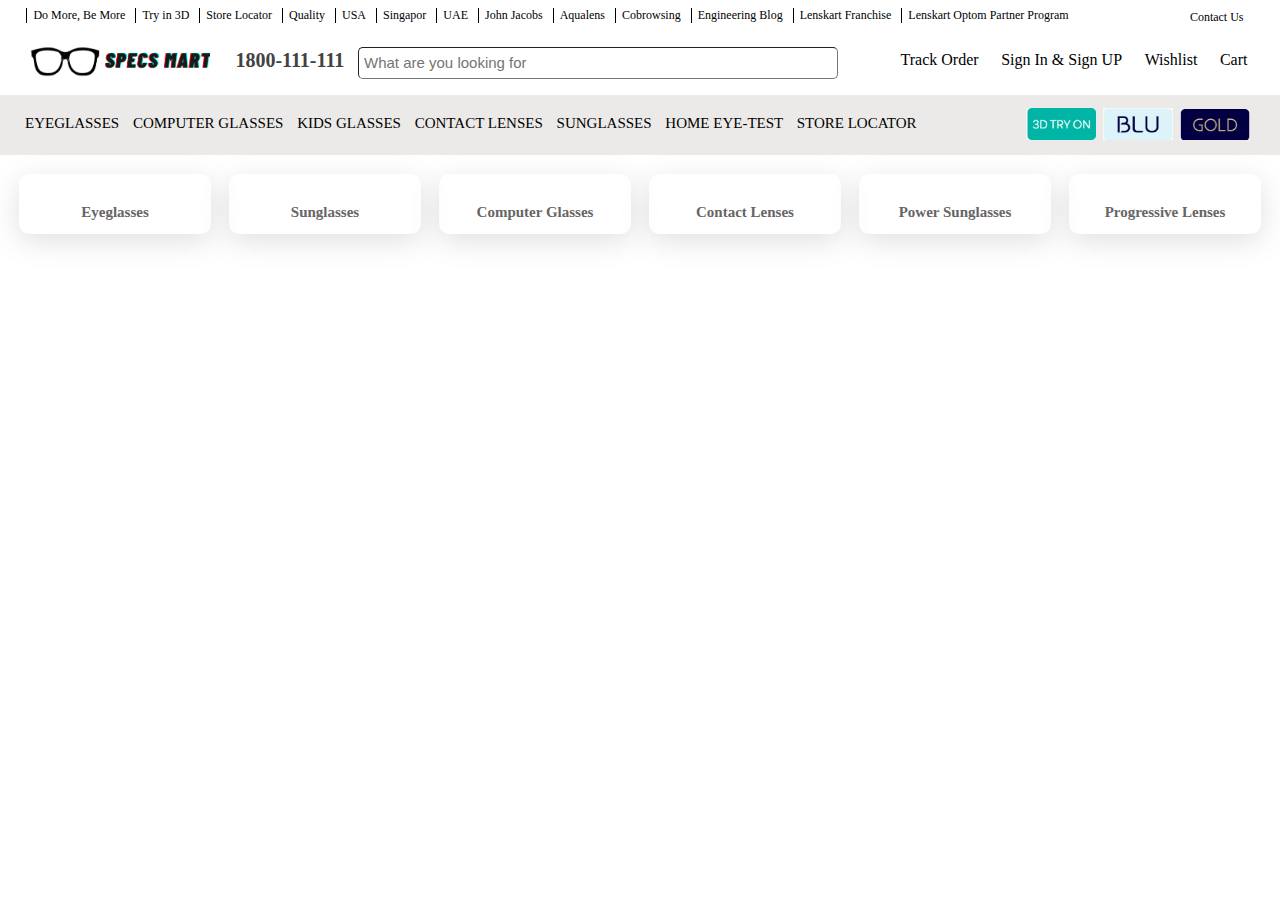
==== index.html @ 5bd2eb88 "day-2 issues" ====
<!DOCTYPE html>
<html lang="en">
<head>
    <meta charset="UTF-8">
    <meta http-equiv="X-UA-Compatible" content="IE=edge">
    <meta name="viewport" content="width=device-width, initial-scale=1.0">
    <title>Specs Mart.com® - Sunglasses, Contact Lens, Eyeglasses, Frames, Buy 1 Get 1 Offer for Gold Members</title>
    <link rel="stylesheet" href="index.css">
</head>
<body>
    <header class="top">
   <div class="more">
    <a href="#">Do More, Be More</a>
    <a href="#"> Try in 3D</a>
    <a href="#"> Store Locator</a>
    <a href="#"> Quality</a>
    <a href="#"> USA</a>
    <a href="#"> Singapor</a>
    <a href="#"> UAE</a>
    <a href="#"> John Jacobs</a>
    <a href="#"> Aqualens</a>
    <a href="#"> Cobrowsing</a>
    <a href="#"> Engineering Blog</a>
    <a href="#"> Lenskart Franchise</a>
    <a href="#"> Lenskart Optom Partner Program</a>
   </div>
    <a href="#">Contact Us</a>
    </header>
    <header id="header">
                             <!-- logo  containe -->
        <div class="logo">
            <img src="./img/Specs mart.png" alt="">
        </div>
                         
                             <!-- Search bar -->
        <h1 class="num">1800-111-111</h1>
        <div id="search">
            <form action="">
            <input type="text" placeholder="What are you looking for" class="input">
        </form>
            <div class="searchRecent">
                <h1>Trending Search</h1>
                <p href="#">Ray ban</p>
                <p href="#">Eyeglasses</p>
                <p href="#">Sunglasses</p>
                <p href="#">Contact Lenses</p>
                <p href="#">Acuvue</p>
                <p href="#">Eyewear Accessories</p>
                <p href="#">Oakley</p>
                <p href="#">Mens Sunglasses</p>
                <p href="#">Women Sunglasses</p>
                <p href="#">Aviator</p>
                <p href="#">Purevision</p>
                <p href="#">Sunpocket - Folding Sunglasses</p>
                <p href="#">Eye Checkup</p>
               
            </div>
        </div>
                             <!-- Login&Cart Pages -->
        <div class="signpage">
            <a href="#">Track Order</a>
            <a href="#">Sign In & Sign UP</a>
            <a href="#">Wishlist</a>
            <a href="#">Cart</a>
        </div>
    </header>
                            <!-- Navigation Part -->
    <header id="navbar">
     <div id="navpages">
      
       <a href="#">
        EYEGLASSES
         <div class="subMenu">
        <div class="mainMenu">
           <img src=" https://images.pexels.com/photos/220453/pexels-photo-220453.jpeg?auto=compress&cs=tinysrgb&w=600" alt="">
            <h5>Men</h5>
            <p>></p>
        </div>
        <div class="mainMenu">
           <img src=" https://encrypted-tbn0.gstatic.com/images?q=tbn:ANd9GcQmZZvH6lWQQznSycRwJuSWihaRkkVaL_GumB-yYh9n&s" alt="">
            <h5>Women</h5>
            <p>></p>
        </div>
        <div class="mainMenu">
            <img src="https://encrypted-tbn0.gstatic.com/images?q=tbn:ANd9GcTS_-3ZH2BfGciLtM6yblr13opybXWM4yCvXs1WZj8NFw&s" alt="">
            <h5>Kids</h5>
            <p>></p>
        </div>
        <div></div>
        <div></div>
         </div>
       </a>
   
       <a href="#">COMPUTER GLASSES</a>
    
       <a href="#">KIDS GLASSES</a>
    
       <a href="#">CONTACT LENSES</a>
    
       <a href="#">SUNGLASSES</a>
    
       <a href="#">HOME EYE-TEST</a>
    
       <a href="#">STORE LOCATOR</a>
    </div>
     <div id="navicons">
       <img src="./img/Screenshot (60).png" alt="">
       <img src="./img/Screenshot (61).png" alt="">
       <img src="./img/Screenshot (62).png" alt="">
     </div>
    </header>

    <div class="lensimg">
        <div class="subLens">
            <img src="https://static1.lenskart.com/media/desktop/img/Apr22/a2.png" alt="">
            <h2>Eyeglasses</h2>
        </div>
        <div class="subLens">
            <img src="https://static1.lenskart.com/media/desktop/img/Apr22/b2.png" alt="">
            <h2>Sunglasses</h2>
        </div>
        <div class="subLens">
            <img src="https://static1.lenskart.com/media/desktop/img/Apr22/d2.png" alt="">
            <h2>Computer Glasses</h2>
        </div>
        <div class="subLens">
            <img src="https://static1.lenskart.com/media/desktop/img/Apr22/d.png" alt="">
            <h2>Contact Lenses</h2>
        </div>
        <div class="subLens">
            <img src="https://static1.lenskart.com/media/desktop/img/Apr22/e2.png" alt="">
            <h2>Power Sunglasses</h2>
        </div>
        <div class="subLens">
            <img src="https://static1.lenskart.com/media/desktop/img/June22/prog11.jpg" alt="">
            <h2>Progressive Lenses</h2>
        </div>
    </div>
</body>
</html>
---- index.css ----
*{
    box-sizing: border-box;
}
body{
    margin: 0;
    padding: 0;
    width: 100%;
}
.top{
    width: 100%;
    display: flex;
    height: 25px;
    font-size: 14px;
    text-align: right;
    justify-content: space-evenly;
}
.top > .more{
    width: 90%;
    display: flex;
    padding-left: 5px;
   /* justify-content: space-evenly; */
   align-items: center;
}
.top > .more > a{
    color: black;
    text-decoration: none;
    align-items: center;
    /* margin-right: 10px; */
    margin: 5px;
    border-left: 1px solid black;
    padding-left: 6px;
   margin-top: 10px;
    font-size: 12px;
}
.top > .more > a:hover{
    text-decoration: underline black solid 1px;
}
.top > a{
    color: black;
    text-decoration: none;
    align-items: center;
    /* margin-right: 10px; */
    margin: 5px;
    font-size: 12px;
    margin-right: 20px;
    margin-top: 10px;
}
.top > a:hover{
    text-decoration: underline black solid 1px;
}
#header{
 height: 70px;
 /* background-color: red; */
 /* border: red solid 2px; */
 display: flex;
 align-items: center;
 padding: 0px 10px;
}  
                               /*  <!-- logo  containe --> */
.logo{
    width: 23%;
}
.logo > img{
    width: 80%;
    margin: 10px 0px 0px 20px;
}
                                    /* <!-- Search bar --> */
#search{
    width: 50%;
    display: flex;
    position: relative;
    margin-left: 5px;
}
 .num{
width: 12%;
font-size: 20px;
color: rgb(67, 66, 65);
    /* margin: 0px 0px 10px 10px; */

}
form{
    width: 100%;
}
.input{
    width: 98%;
    height: 32px;
    margin: 5px 0px 0px 0px;
    border-radius: 5px;
   border-width: 1px;
   font-size: 15px;
   padding: 5px;
}
.searchRecent{
    position: absolute;
    left: 0px;
    bottom: 0;
    top: 36px;
    background-color: white;
    height: 500px;
    width: 98%;
    display: none;
    padding: 0px 0px 10px 15px;
    border: black solid 1px;
    border-top: white solid 1px;
    /* box-shadow: rgba(100, 100, 111, 0.2) 0px 7px 29px 0px; */
}
#search:focus-within .searchRecent{
    display: block;
}
.searchRecent > p{
    line-height: 13px;
    font-size: 18px;
    color:#24155f;
    margin-left: 10px;
    font-weight: lighter;
}
.searchRecent > h1{
    /* line-height: 14px; */
    color: #0e123c;
    font-weight: lighter;
}
                                   /* <!-- Login&Cart Pages --> */
.signpage{
    width: 40%;
    display: flex;
    justify-content: space-evenly; 
    margin-left: 30px;
}
.signpage > a{
    text-decoration: none;
    color: black;
}


                                 /* <!-- Navigation Part --> */
#navbar{
    height: 60px;
    background-color: rgb(236, 234, 232);
    width: 100%;
    display: flex;
    justify-content: space-between;
}
#navpages{
    height: 60px;
   /* align-items: center; */
  padding-top: 20px;
  color: black;
  font-size: 15px;
  margin-left: 15px;
 
}
#navpages > a{
    text-decoration: none;
    margin-left: 10px;
    color: black;
    height: 100%;
    position: relative;
}
#navpages > a:hover{
    height: 100%;
    border-bottom: 3px black solid;
    padding-bottom: 20px;
}
#navicons{
    margin-right: 30px;
}
#navicons > img{
    width: 70px;
    padding-top: 13px;
    margin-left: 3px;
}  

                     /*------------------------ Submenu Modules -------------------------*/

.subMenu{
position: absolute;
width: 1200px;
height: 400px;
background-color: red;
padding-top: 20px;
margin: 25px 0px 0px 10px;
display: none;
/* display: flex; */
}
#navpages > a:hover .subMenu{
    display: block;
}
.mainMenu{
    width: 220px;
    height: 70px;
    background-color: blue;
    display: flex;
    /* justify-content: space-between; */
    margin: 40px 0px 0px 20px;
    padding: 0px 10px 10px 5px;
    text-align: center;
}
.mainMenu > h5{
font-size: 15px;
margin: 30px 0px 0px 10px;
}
.mainMenu > img{
    width: 45px;
    /* height: 20px; */
    border-radius: 40px;
    margin-top: 15px;
    /* margin-left: px; */
}
.mainMenu > p{
    margin: 30px 0px 0px 90px;
    font-weight: bold;
}
















       /*------------------------------ Home Pages Images ---------------------------------------*/

.lensimg{
    width: 100%;
    display: flex;
    margin: 10px 10px 0px 10px;
}
.subLens{
    width: 15%;
    margin: 9px;
    box-shadow: rgba(100, 100, 111, 0.2) 0px 7px 29px 0px;
    border-radius: 10px;
}
.subLens > img{
    width: 90%;
    margin: 10px 0px 0px 10px;
}
.subLens > h2{
    font-size: 15px;
    color: rgb(103, 101, 101);
    text-align: center;
}
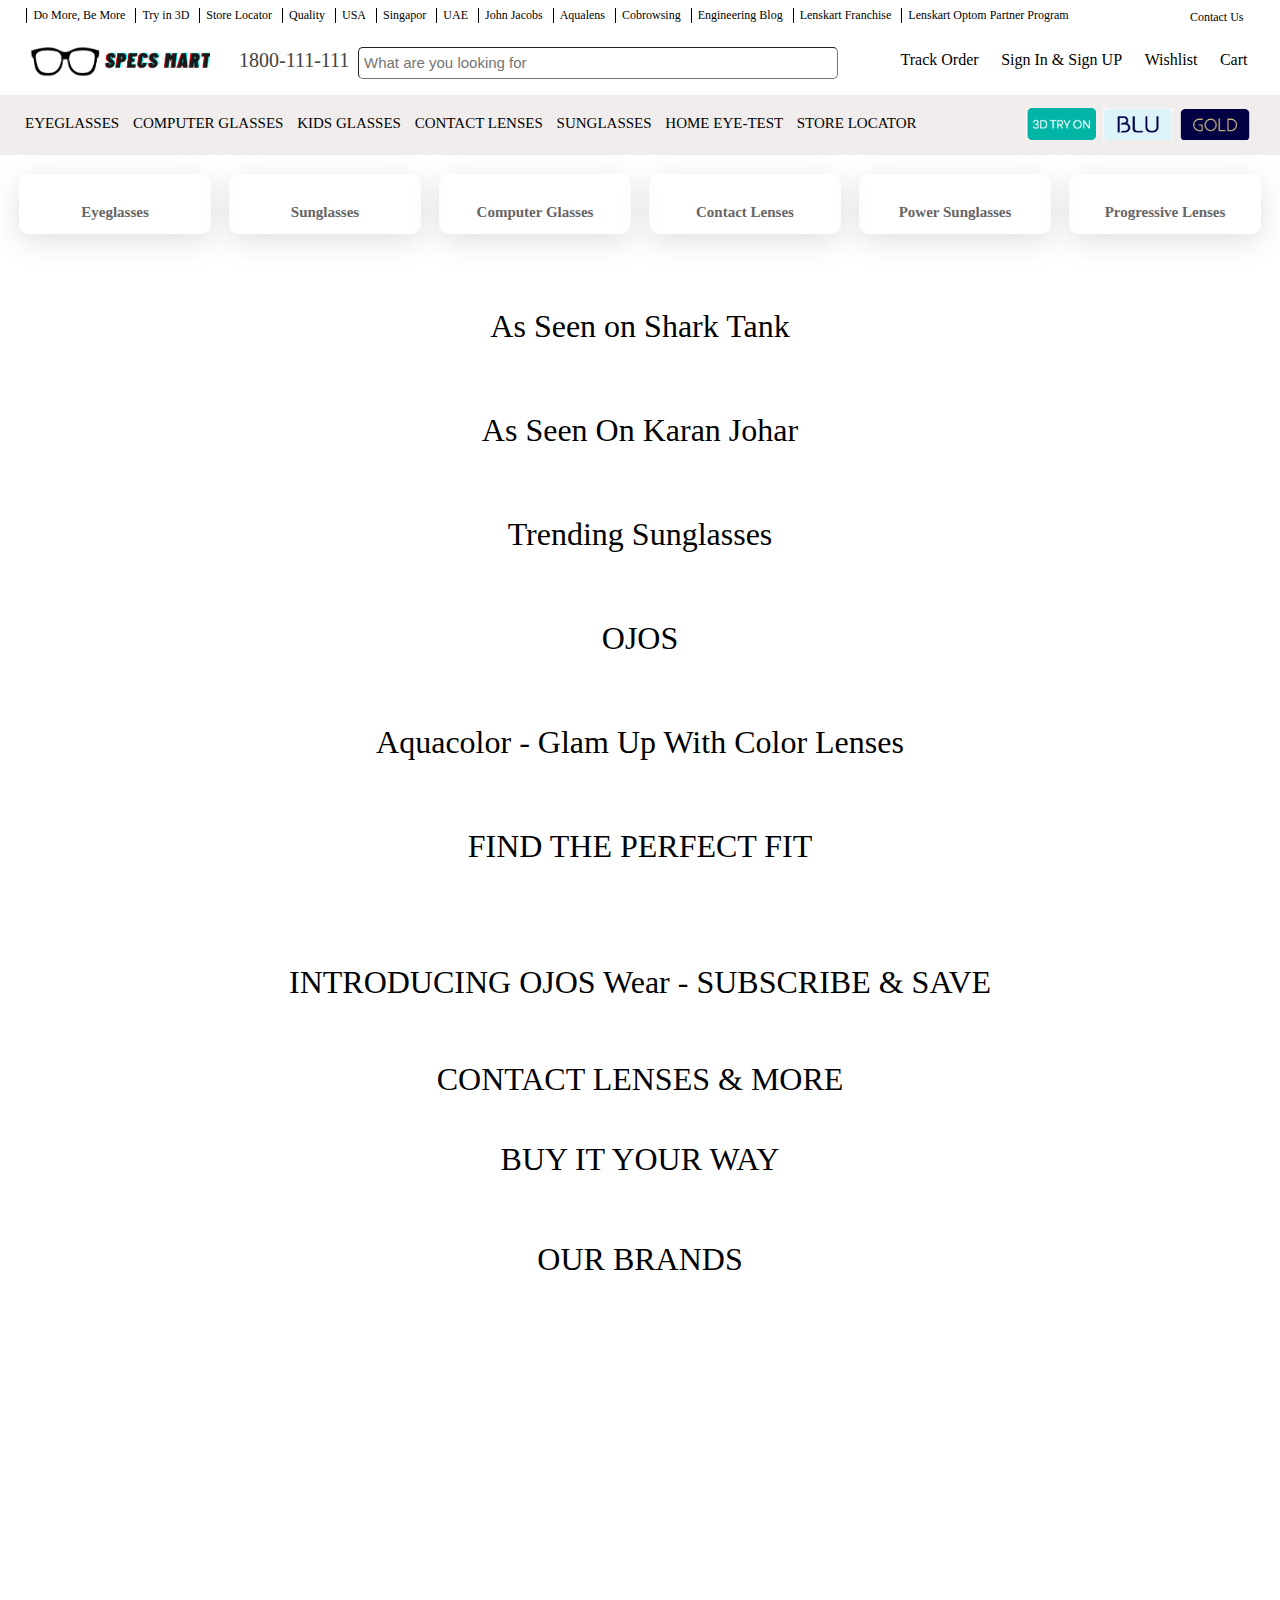
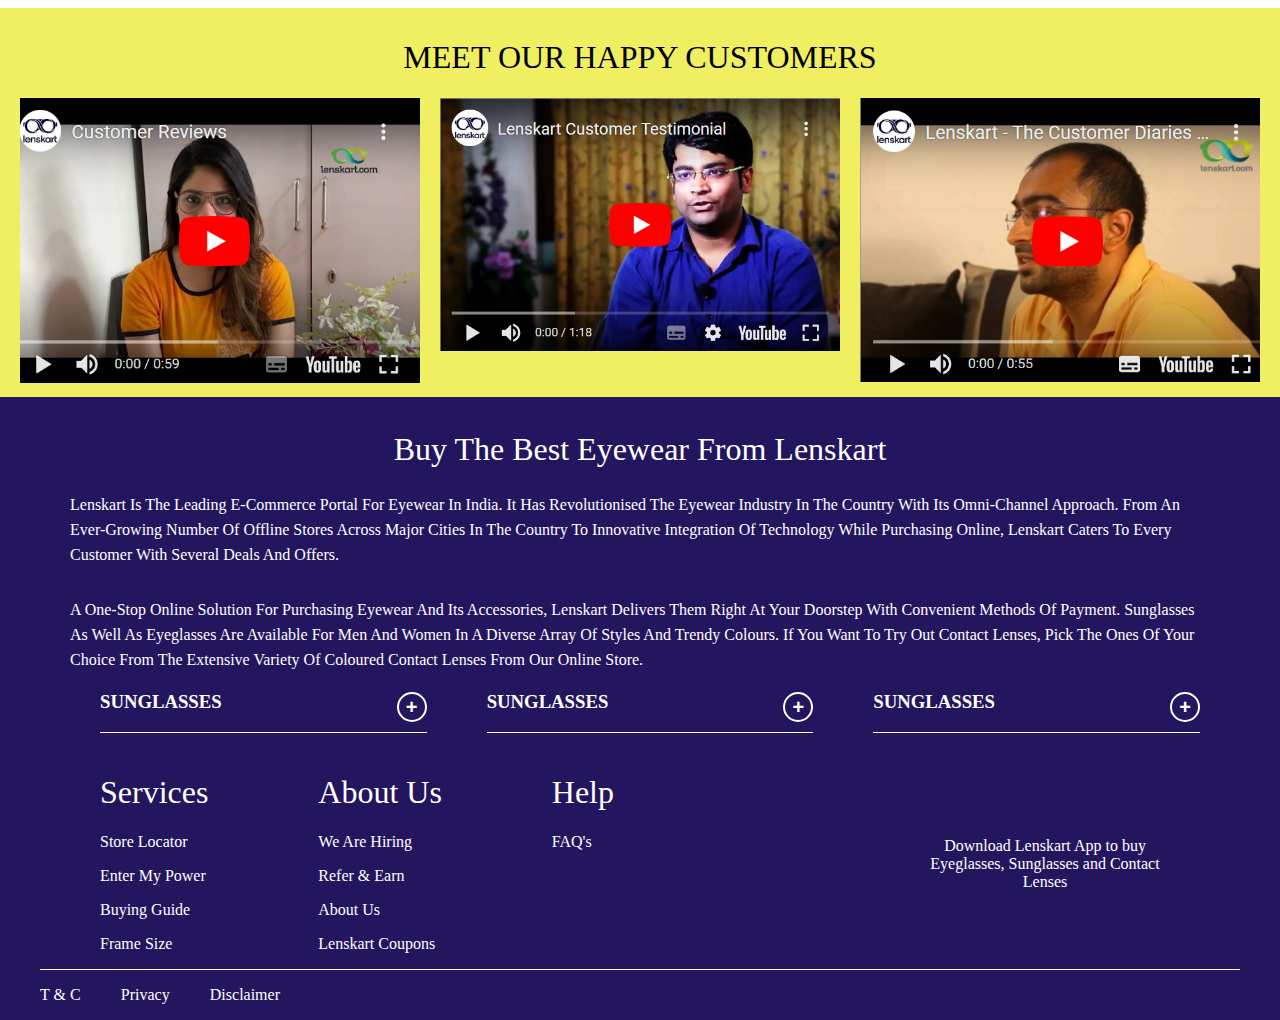
==== commit 73db0760: "day-3 commit" ====
--- a/index.html
+++ b/index.html
@@ -29,7 +29,7 @@
     <header id="header">
                              <!-- logo  containe -->
         <div class="logo">
-            <img src="./img/Specs mart.png" alt="">
+            <a href="./index.html"><img  src="./img/Specs mart.png" alt=""></a>       
         </div>
                          
                              <!-- Search bar -->
@@ -59,18 +59,18 @@
                              <!-- Login&Cart Pages -->
         <div class="signpage">
             <a href="#">Track Order</a>
-            <a href="#">Sign In & Sign UP</a>
+            <a href="./signup.html" class="formLogin">Sign In & Sign UP</a>
             <a href="#">Wishlist</a>
-            <a href="#">Cart</a>
+            <a href="./cart.html">Cart</a>
         </div>
     </header>
                             <!-- Navigation Part -->
-    <header id="navbar">
+    <div id="navbar">
      <div id="navpages">
       
-       <a href="#">
+       <a href="./product.html">
         EYEGLASSES
-         <div class="subMenu">
+         <!-- <div class="subMenu">
         <div class="mainMenu">
            <img src=" https://images.pexels.com/photos/220453/pexels-photo-220453.jpeg?auto=compress&cs=tinysrgb&w=600" alt="">
             <h5>Men</h5>
@@ -88,7 +88,7 @@
         </div>
         <div></div>
         <div></div>
-         </div>
+         </div> -->
        </a>
    
        <a href="#">COMPUTER GLASSES</a>
@@ -108,7 +108,7 @@
        <img src="./img/Screenshot (61).png" alt="">
        <img src="./img/Screenshot (62).png" alt="">
      </div>
-    </header>
+    </div>
 
     <div class="lensimg">
         <div class="subLens">
@@ -136,5 +136,184 @@
             <h2>Progressive Lenses</h2>
         </div>
     </div>
+    <div class="slide">
+                   <!------- Append slide images-------->
+    </div>
+    <div class="member">
+        <img src="https://static1.lenskart.com/media/desktop/img/Feb23/23feb/PREMIUM%20BRANDS%20WEB.jpg" alt="">
+        <img src="https://static1.lenskart.com/media/desktop/img/Apr22/Bannerforexport.jpg" alt="">
+    </div>
+    <div class="slideimg">
+        <!------- Append slide images-------->
+</div>
+<div class="member">
+    <h1>As Seen on Shark Tank</h1>
+    <img src="https://static1.lenskart.com/media/desktop/img/Dec22/1-Dec/Homepage-Banner-web.gif" alt="">
+</div>
+<div class="member">
+    <h1>As Seen On Karan Johar</h1>
+    <img src="https://static1.lenskart.com/media/desktop/img/Dec22/Web_banner.gif" alt="">
+</div>
+<div class="member">
+    <h1>Trending Sunglasses</h1>
+    <img src="https://static1.lenskart.com/media/desktop/img/Jan23/sunglasses/Sun-Banner-web.gif" alt="">
+</div>
+<div class="member">
+    <h1>OJOS</h1>
+    <img src="https://static1.lenskart.com/media/desktop/img/Feb23/23feb/ojos%20banner/ojos%20banner/web%20banner/ojos-web-1199.gif" alt="">
+</div>
+<div class="member">
+    <h1>Aquacolor - Glam Up With Color Lenses</h1>
+    <img src="https://static1.lenskart.com/media/desktop/img/Oct22/kiara/Refresh-Banner-Web.gif" alt="">
+</div>
+<h1>FIND THE PERFECT FIT</h1>
+<div class="fiting">
+    <div>
+        <img src="https://static1.lenskart.com/media/desktop/img/Aug21/Desktop/eye-square10.jpg" alt="">
+    </div>
+    <div>
+        <img src="https://static1.lenskart.com/media/desktop/img/Aug21/Desktop/sun-square.jpg" alt="">
+        <img src="https://static1.lenskart.com/media/desktop/img/Aug21/Desktop/ce-square.jpg" alt="">
+    </div>
+    <div>
+        <img src="https://static1.lenskart.com/media/desktop/img/Aug21/Desktop/power-sun-square.jpg" alt="">
+    </div>
+    <div>
+        <img src="https://static1.lenskart.com/media/desktop/img/Nov20/25-Nov/Banner03_TileDesktop.jpg" alt="">
+    </div>
+</div>
+<h1>INTRODUCING OJOS Wear - SUBSCRIBE & SAVE</h1>
+<div class="save">
+    <img src="https://static1.lenskart.com/media/desktop/img/May22/ojos-web.jpg" alt="">
+</div>
+<h1>CONTACT LENSES & MORE</h1>
+<div class="morelens">
+    <img src="https://static1.lenskart.com/media/desktop/img/June22/contact-lens-more.jpg" alt="">
+    <img src="https://static1.lenskart.com/media/desktop/img/June22/contact-lens-more-1.jpg" alt="">
+</div>
+<h1>BUY IT YOUR WAY</h1>
+<div class="buy">
+    <img src="https://static1.lenskart.com/media/desktop/img/Aug21/Desktop/call1800.jpg" alt="">
+    <img src="https://static1.lenskart.com/media/desktop/img/Nov21/whatsapp.jpg" alt="">
+    <img src="https://static1.lenskart.com/media/desktop/img/Aug21/Desktop/hto.jpg" alt="">
+    <img src="https://static1.lenskart.com/media/desktop/img/Aug21/Desktop/stores.jpg" alt="">
+</div>
+<h1>OUR BRANDS</h1>
+<div class="member">
+    <img src="https://static1.lenskart.com/media/desktop/img/Aug21/Desktop/VC-Banner.jpg" alt="">
+</div>
+<div class="slideimg">
+    <!------- Append slide images-------->
+</div>
+<div class="slideimg">
+    <!------- Append slide images-------->
+</div>
+<div class="member">
+    <img src="https://static1.lenskart.com/media/desktop/img/Nov22/Updated%20brand%20banner%20jj%20.jpg" alt="">
+</div>
+<div class="slideimg">
+    <!------- Append slide images-------->
+</div>
+<div class="slideimg">
+    <!------- Append slide images-------->
+</div>
+<div class="member">
+    <img src="https://static1.lenskart.com/media/desktop/img/Aug21/25-Aug/LK-AIR-Banner.jpg" alt="">
+</div>
+<div class="slideimg">
+    <!------- Append slide images-------->
+</div>
+<div class="member">
+    <img src="https://static1.lenskart.com/media/desktop/img/Aug21/25-Aug/LK-Readers-Banner.jpg" alt="">
+</div>
+<div class="slideimg">
+    <!------- Append slide images-------->
+</div>
+<div class="member">
+    <img src="https://static1.lenskart.com/media/desktop/img/Nov20/25-Nov/Banner05_Final2ndDec21.jpg" alt="">
+</div>
+<div class="slideimg">
+    <!------- Append slide images-------->
+</div>
+<div class="slideimg">
+    <!------- Append slide images-------->
+</div>
+<div class="member">
+    <img src="https://static1.lenskart.com/media/desktop/img/June22/Our-Brands-Banner.jpg" alt="">
+</div>
+<div class="slideimg">
+    <!------- Append slide images-------->
+</div>
+<div class="slideimg">
+    <!------- Append slide images-------->
+</div>
+<div class="member">
+    <img src="https://static1.lenskart.com/media/desktop/img/Aug21/25-Aug/whatsapp.png" alt="">
+</div>
+<div class="custmor">
+    <h1>MEET OUR HAPPY CUSTOMERS</h1>
+    <div>
+    <a href="https://youtu.be/HYPqf_eVvvM"><img src="./img/Screenshot (66).png" alt=""></a>
+    <a href="https://youtu.be/SQm3RxXRunw"><img src="./img/Screenshot (67).png" alt=""></a>
+    <a href="https://youtu.be/IZpUQ-S_LcM"><img src="./img/Screenshot (68).png" alt=""></a>
+</div>
+</div>
+<div class="followus">
+    <h1>Buy The Best Eyewear From Lenskart</h1>
+    <p>Lenskart Is The Leading E-Commerce Portal For Eyewear In India. It Has Revolutionised The Eyewear Industry In The Country With Its Omni-Channel Approach. From An Ever-Growing Number Of Offline Stores Across Major Cities In The Country To Innovative Integration Of Technology While Purchasing Online, Lenskart Caters To Every Customer With Several Deals And Offers.</p>
+    <p>A One-Stop Online Solution For Purchasing Eyewear And Its Accessories, Lenskart Delivers Them Right At Your Doorstep With Convenient Methods Of Payment. Sunglasses As Well As Eyeglasses Are Available For Men And Women In A Diverse Array Of Styles And Trendy Colours. If You Want To Try Out Contact Lenses, Pick The Ones Of Your Choice From The Extensive Variety Of Coloured Contact Lenses From Our Online Store.</p>
+    <div class="glasses">
+        <div>
+            <h3>SUNGLASSES</h3>
+           <button>+</button>
+        </div>
+        <div>
+            <h3>SUNGLASSES</h3>
+           <button>+</button>
+        </div>
+        <div>
+            <h3>SUNGLASSES</h3>
+           <button>+</button>
+        </div>
+    </div>
+    <div class="app">
+        <div class="service">
+            <div>
+                <h1>Services</h1>
+                <p>Store Locator</p>
+                <p>Enter My Power</p>
+                <p>Buying Guide</p>
+                <p>Frame Size</p>
+            </div>
+            <div>
+                <h1>About Us</h1>
+                <p>We Are Hiring</p>
+                <p>Refer & Earn</p>
+                <p>About Us</p>
+                <p>Lenskart Coupons</p>
+            </div>
+            <div>
+                <h1>Help</h1>
+                <p>FAQ's</p>
+            </div>
+        </div>
+        <div class="download">
+            <div>
+                <img src="https://static.lenskart.com/media/desktop/img/play-store.svg" alt="">
+                <img src="https://static.lenskart.com/media/desktop/img/app-store.svg" alt="">
+            </div>
+            <p>Download Lenskart App to buy
+                Eyeglasses, Sunglasses and Contact Lenses</p>
+        </div>
+    </div>
+    <div class="web">
+     <div>
+        <p>T & C</p>
+        <p>Privacy</p>
+        <p>Disclaimer</p>
+     </div>
+    </div>
+</div>
 </body>
+<script src="./Script/index.js"></script>
 </html>--- a/index.css
+++ b/index.css
@@ -50,8 +50,8 @@
 }
 #header{
  height: 70px;
- /* background-color: red; */
- /* border: red solid 2px; */
+  /* background-color: red; */
+  /* border: red solid 2px;  */
  display: flex;
  align-items: center;
  padding: 0px 10px;
@@ -60,7 +60,7 @@
 .logo{
     width: 23%;
 }
-.logo > img{
+.logo > a > img{
     width: 80%;
     margin: 10px 0px 0px 20px;
 }
@@ -106,6 +106,9 @@
 }
 #search:focus-within .searchRecent{
     display: block;
+    background-color: white;
+    color: white;
+   /* background-position: 1px; */
 }
 .searchRecent > p{
     line-height: 13px;
@@ -118,6 +121,7 @@
     /* line-height: 14px; */
     color: #0e123c;
     font-weight: lighter;
+    text-align: left;
 }
                                    /* <!-- Login&Cart Pages --> */
 .signpage{
@@ -130,12 +134,18 @@
     text-decoration: none;
     color: black;
 }
+.formLogin{
+    text-decoration: none;
+    color: black;
+    position: relative;
+    
+}
 
 
                                  /* <!-- Navigation Part --> */
 #navbar{
     height: 60px;
-    background-color: rgb(236, 234, 232);
+    background-color:rgb(241, 237, 237);
     width: 100%;
     display: flex;
     justify-content: space-between;
@@ -144,7 +154,7 @@
     height: 60px;
    /* align-items: center; */
   padding-top: 20px;
-  color: black;
+  /* color: black; */
   font-size: 15px;
   margin-left: 15px;
  
@@ -210,22 +220,6 @@
     margin: 30px 0px 0px 90px;
     font-weight: bold;
 }
-
-
-
-
-
-
-
-
-
-
-
-
-
-
-
-
        /*------------------------------ Home Pages Images ---------------------------------------*/
 
 .lensimg{
@@ -247,4 +241,121 @@
     font-size: 15px;
     color: rgb(103, 101, 101);
     text-align: center;
+}
+.member,
+.member > img{
+    width: 100%;
+    margin-top: 20px;
+}
+.fiting{
+    display: grid;
+    grid-template-columns: repeat(2, 500px);
+    gap: 20px;
+   margin-left: 130px;
+}
+.fiting > div > img{
+    width: 100%;
+}
+.save > img{
+    width: 1000px; 
+    margin-left: 140px; 
+}
+.morelens{
+    display: flex;
+    margin-left: 100px;
+}
+.morelens > img{
+    width: 500px;
+    margin-left: 20px;
+}
+.buy{
+    display: grid;
+    grid-template-columns: repeat(2, 500px);
+    gap: 20px;
+   margin-left: 130px;
+}
+.buy > img{
+width: 100%;
+}
+.custmor{
+    width: 100%;
+    background-color: rgb(239, 239, 97);
+    padding: 10px;
+    margin-top: 20px;
+}
+.custmor > div{
+    display: flex;
+    justify-content: space-between;
+    margin: 0px 10px 0px 10px;
+}
+.custmor > div > a >img{
+    width: 400px;
+}
+.followus{
+    width: 100%;
+    background-color: #24155f;
+    padding: 20px 40px 0px 40px;
+    color: white;
+}
+.followus > h1{
+    margin: 20px 30px 0px 30px;
+    line-height: 25px;
+}
+.followus > p{
+    margin: 30px 30px 0px 30px;
+    line-height: 25px;
+}
+.glasses{
+    width: 100%;
+    display: flex;
+    padding: 0px 40px 0px 0px;
+}
+
+.glasses > div{
+     width: 80%;
+    display: flex;
+    justify-content: space-between;
+    margin-left: 60px;
+    border-bottom: white solid 1px;
+}
+.glasses > div > button{
+    width: 30px;
+    height: 30px;
+    border-radius: 80px;
+    margin-top: 20px;
+    font-size: 20px;
+    background-color: #24155f;
+    color: white;
+    font-weight: bolder;
+    border: white solid 2px;
+}
+.app{
+    width: 100%;
+    display: flex;
+    justify-content: space-between;
+    padding: 20px 60px 0px 60px;
+    border-bottom: white solid 1px;
+}
+.app > .service{
+    width: 55%;
+    display: flex;
+    justify-content: space-between;
+    padding: 0px 80px 0px 0px;
+}
+.app > .service > div > h1{
+    font-weight: lighter;
+}
+.app > .download{
+    width: 25%;
+    text-align: center;
+    margin-top: 50px;
+}
+.web >div {
+    width: 20%;
+    display: flex;
+    justify-content: space-between;
+}
+h1{
+    font-weight: lighter;
+    text-align: center;
 }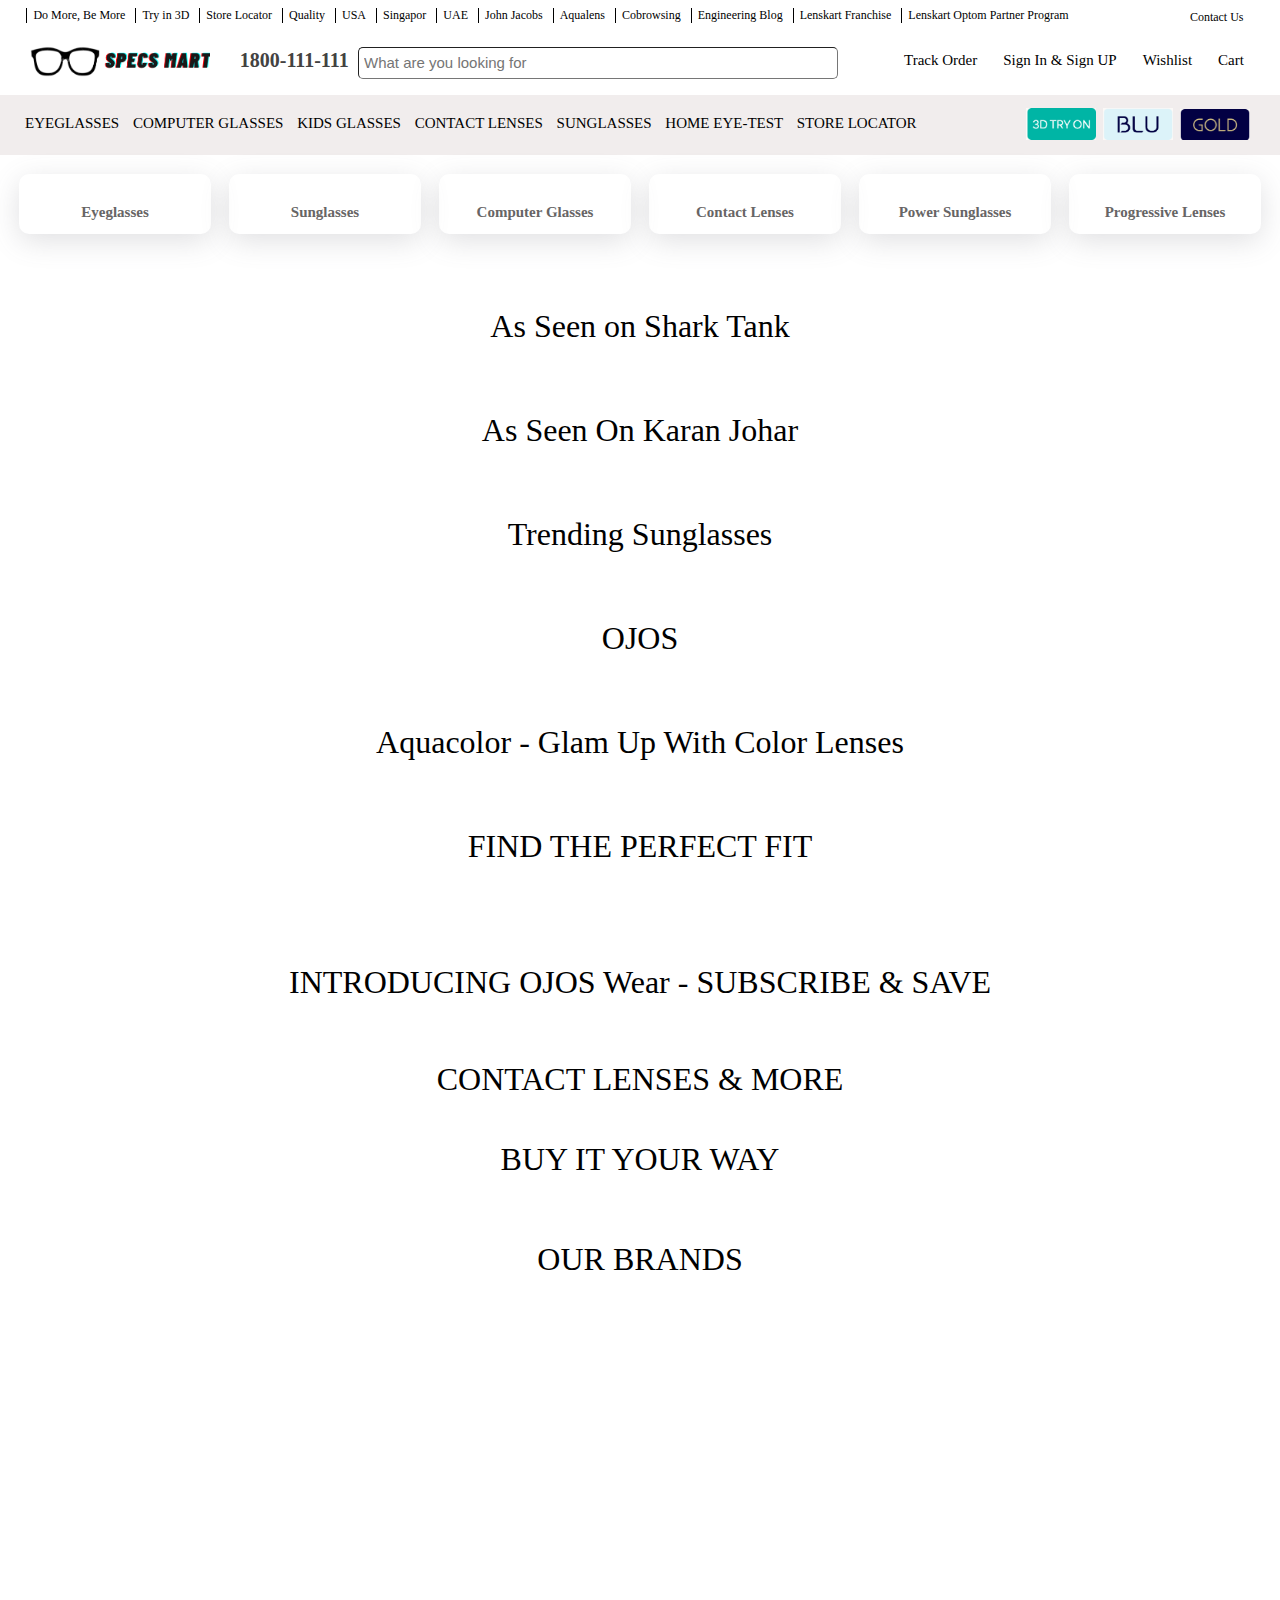
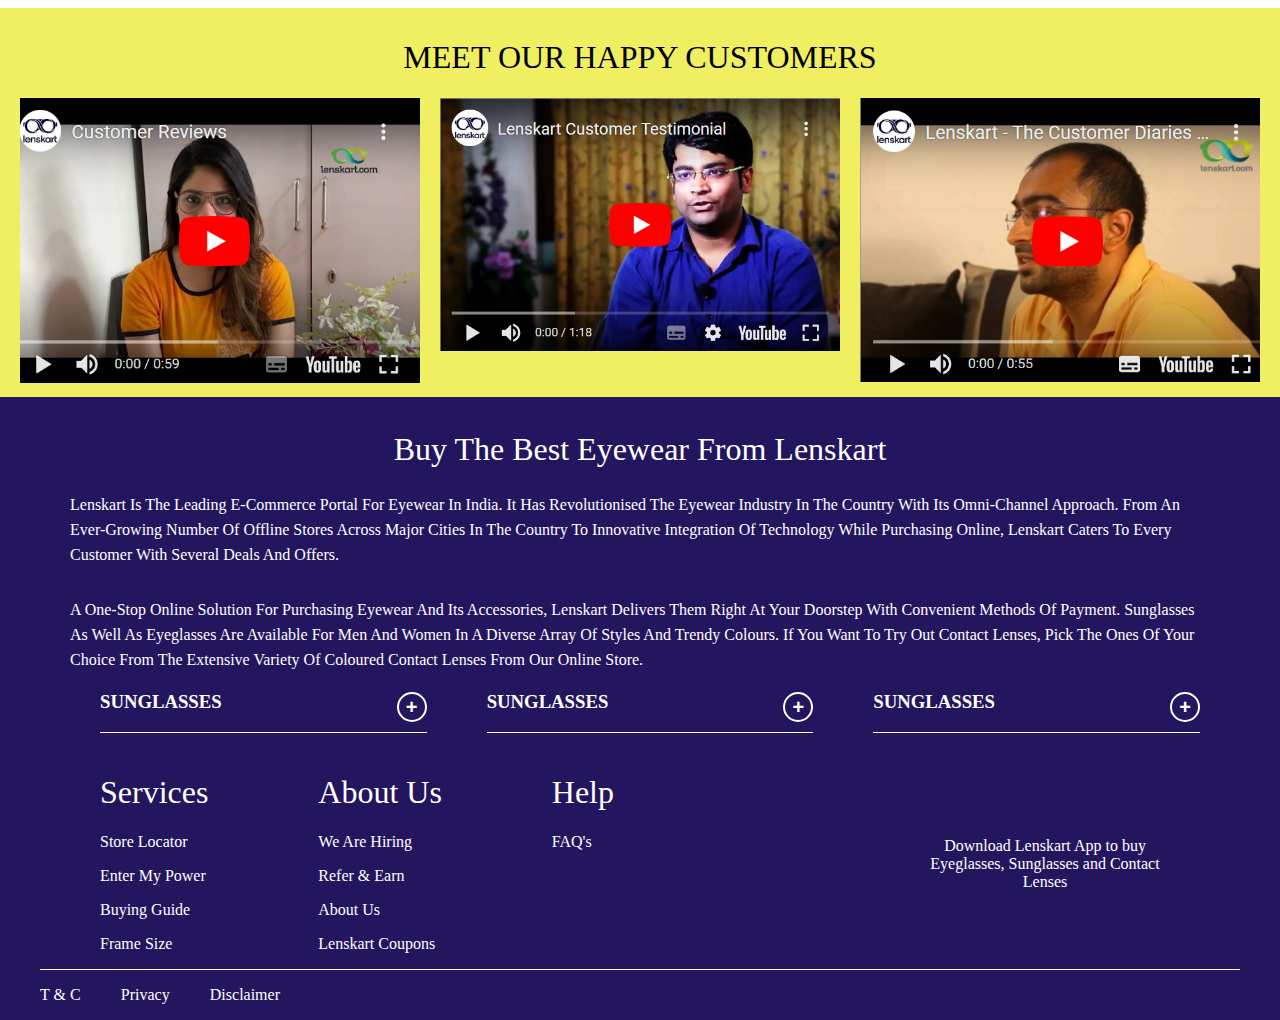
==== commit 66772d46: "project done" ====
--- a/index.html
+++ b/index.html
@@ -35,7 +35,7 @@
                              <!-- Search bar -->
         <h1 class="num">1800-111-111</h1>
         <div id="search">
-            <form action="">
+            <form action="#">
             <input type="text" placeholder="What are you looking for" class="input">
         </form>
             <div class="searchRecent">
@@ -58,10 +58,12 @@
         </div>
                              <!-- Login&Cart Pages -->
         <div class="signpage">
-            <a href="#">Track Order</a>
-            <a href="./signup.html" class="formLogin">Sign In & Sign UP</a>
-            <a href="#">Wishlist</a>
-            <a href="./cart.html">Cart</a>
+            <a href="#"><h5>Track Order</h5></a>
+            <a href="./signup.html" class="formLogin">
+                <h5>Sign In & Sign UP</h5>
+        </a>
+            <a href="./wishlist.html"><h5>Wishlist</h5></a>
+            <a href="./cart.html"><h5>Cart</h5></a>
         </div>
     </header>
                             <!-- Navigation Part -->
@@ -70,38 +72,19 @@
       
        <a href="./product.html">
         EYEGLASSES
-         <!-- <div class="subMenu">
-        <div class="mainMenu">
-           <img src=" https://images.pexels.com/photos/220453/pexels-photo-220453.jpeg?auto=compress&cs=tinysrgb&w=600" alt="">
-            <h5>Men</h5>
-            <p>></p>
-        </div>
-        <div class="mainMenu">
-           <img src=" https://encrypted-tbn0.gstatic.com/images?q=tbn:ANd9GcQmZZvH6lWQQznSycRwJuSWihaRkkVaL_GumB-yYh9n&s" alt="">
-            <h5>Women</h5>
-            <p>></p>
-        </div>
-        <div class="mainMenu">
-            <img src="https://encrypted-tbn0.gstatic.com/images?q=tbn:ANd9GcTS_-3ZH2BfGciLtM6yblr13opybXWM4yCvXs1WZj8NFw&s" alt="">
-            <h5>Kids</h5>
-            <p>></p>
-        </div>
-        <div></div>
-        <div></div>
-         </div> -->
        </a>
    
-       <a href="#">COMPUTER GLASSES</a>
-    
-       <a href="#">KIDS GLASSES</a>
-    
-       <a href="#">CONTACT LENSES</a>
-    
-       <a href="#">SUNGLASSES</a>
-    
-       <a href="#">HOME EYE-TEST</a>
-    
-       <a href="#">STORE LOCATOR</a>
+       <a href="./compglasses.html">COMPUTER GLASSES</a>
+         
+            <a href="./product.html">KIDS GLASSES</a>
+         
+            <a href="./compglasses.html">CONTACT LENSES</a>
+         
+            <a href="./product.html">SUNGLASSES</a>
+         
+            <a href="./compglasses.html">HOME EYE-TEST</a>
+         
+            <a href="./compglasses.html">STORE LOCATOR</a>
     </div>
      <div id="navicons">
        <img src="./img/Screenshot (60).png" alt="">
@@ -137,7 +120,9 @@
         </div>
     </div>
     <div class="slide">
-                   <!------- Append slide images-------->
+        <button class="prev"><</button>
+        <img src="" alt="">
+        <button class="next">></button>
     </div>
     <div class="member">
         <img src="https://static1.lenskart.com/media/desktop/img/Feb23/23feb/PREMIUM%20BRANDS%20WEB.jpg" alt="">
--- a/index.css
+++ b/index.css
@@ -71,13 +71,14 @@
     position: relative;
     margin-left: 5px;
 }
- .num{
-width: 12%;
-font-size: 20px;
-color: rgb(67, 66, 65);
-    /* margin: 0px 0px 10px 10px; */
-
-}
+.num{
+    width: 12%;
+    font-size: 20px;
+    color: rgb(67, 66, 65);
+        /* margin: 0px 0px 10px 10px; */
+        font-weight: bold;
+    
+    }
 form{
     width: 100%;
 }
@@ -104,12 +105,11 @@
     border-top: white solid 1px;
     /* box-shadow: rgba(100, 100, 111, 0.2) 0px 7px 29px 0px; */
 }
-#search:focus-within .searchRecent{
+/* #search:focus-within .searchRecent{
     display: block;
     background-color: white;
     color: white;
-   /* background-position: 1px; */
-}
+} */
 .searchRecent > p{
     line-height: 13px;
     font-size: 18px;
@@ -132,54 +132,52 @@
 }
 .signpage > a{
     text-decoration: none;
+}
+.signpage > a > h5{
     color: black;
-}
-.formLogin{
-    text-decoration: none;
-    color: black;
+    /* margin-top: 50px; */
+    font-size: 15px;
+    font-weight: lighter;
     position: relative;
-    
 }
 
-
-                                 /* <!-- Navigation Part --> */
-#navbar{
-    height: 60px;
-    background-color:rgb(241, 237, 237);
-    width: 100%;
-    display: flex;
-    justify-content: space-between;
-}
-#navpages{
-    height: 60px;
-   /* align-items: center; */
-  padding-top: 20px;
-  /* color: black; */
-  font-size: 15px;
-  margin-left: 15px;
- 
-}
-#navpages > a{
-    text-decoration: none;
-    margin-left: 10px;
-    color: black;
-    height: 100%;
-    position: relative;
-}
-#navpages > a:hover{
-    height: 100%;
-    border-bottom: 3px black solid;
-    padding-bottom: 20px;
-}
-#navicons{
-    margin-right: 30px;
-}
-#navicons > img{
-    width: 70px;
-    padding-top: 13px;
-    margin-left: 3px;
-}  
-
+                       /* <!-- Navigation Part --> */
+                       #navbar{
+                        height: 60px;
+                        background-color:rgb(241, 237, 237);
+                        width: 100%;
+                        display: flex;
+                        justify-content: space-between;
+                    }
+                    #navpages{
+                        height: 60px;
+                       /* align-items: center; */
+                      padding-top: 20px;
+                      /* color: black; */
+                      font-size: 15px;
+                      margin-left: 15px;
+                     
+                    }
+                    #navpages > a{
+                        text-decoration: none;
+                        margin-left: 10px;
+                        color: black;
+                        height: 100%;
+                        position: relative;
+                    }
+                    #navpages > a:hover{
+                        height: 100%;
+                        border-bottom: 3px black solid;
+                        padding-bottom: 20px;
+                    }
+                    #navicons{
+                        margin-right: 30px;
+                    }
+                    #navicons > img{
+                        width: 70px;
+                        padding-top: 13px;
+                        margin-left: 3px;
+                    }  
                      /*------------------------ Submenu Modules -------------------------*/
 
 .subMenu{
@@ -221,7 +219,37 @@
     font-weight: bold;
 }
        /*------------------------------ Home Pages Images ---------------------------------------*/
-
+.slide{
+    width: 100%;
+    display: flex;
+    position: relative;
+}
+.slide > img{
+    width: 100%;
+   
+}
+.prev{
+    width: 50px;
+    height: 50px;
+    position: absolute;
+    left: 0px;
+    background: none;
+    top: 140px;
+    border: none;
+    font-size: 50px;
+    color: white;
+}
+.next{
+        width: 50px;
+        height: 50px;
+        position: absolute;
+        right: 0px;
+        background: none;
+        top: 140px;
+        border: none;
+        font-size: 50px;
+        color: white;
+}
 .lensimg{
     width: 100%;
     display: flex;
